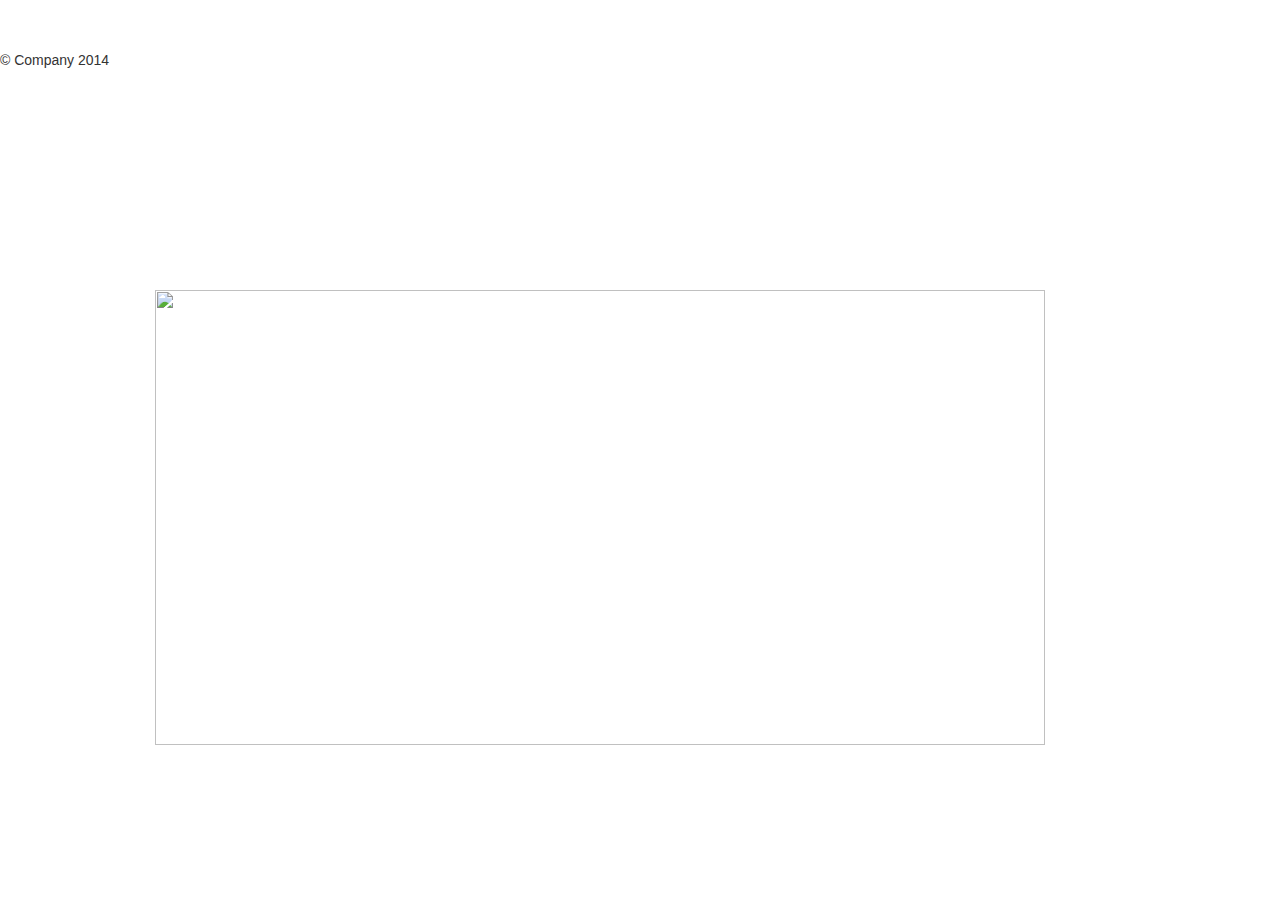
==== index.html @ 93984ba6 "Main complete" ====
<!DOCTYPE html>
<!--[if lt IE 7]>      <html class="no-js lt-ie9 lt-ie8 lt-ie7"> <![endif]-->
<!--[if IE 7]>         <html class="no-js lt-ie9 lt-ie8"> <![endif]-->
<!--[if IE 8]>         <html class="no-js lt-ie9"> <![endif]-->
<!--[if gt IE 8]><!--> <html class="no-js"> <!--<![endif]-->
    <head>
        <meta charset="utf-8">
        <meta http-equiv="X-UA-Compatible" content="IE=edge,chrome=1">
        <title></title>
        <meta name="description" content="">
        <meta name="viewport" content="width=device-width, initial-scale=1">

        <link rel="stylesheet" href="css/bootstrap.min.css">
        <style>
            body {
                padding-top: 50px;
                padding-bottom: 20px;
            }
        </style>
        <link rel="stylesheet" href="css/bootstrap-theme.min.css">
        <link rel="stylesheet" href="css/main.css">

        <script src="js/vendor/modernizr-2.6.2-respond-1.1.0.min.js"></script>
    </head>
    <body style="background-image:url(http://lcars.org.uk/lcars_files/lcars3.gif)">        <!--[if lt IE 7]>
            <p class="browsehappy">You are using an <strong>outdated</strong> browser. Please <a href="http://browsehappy.com/">upgrade your browser</a> to improve your experience.</p>
        <![endif]-->


    <!-- Main jumbotron for a primary marketing message or call to action -->
    <div class="image">
      <div class="container">
        <img style="position:absolute; Top:290px; Left:155px;" src="http://www.cygnus-x1.net/links/lcars/blueprints/lcars24/lcars24-sheet-10.jpg" width="890" height="455">
      </div>
    </div>

    <div>
      <footer>
        <p>&copy; Company 2014</p>
      </footer>
    </div> <!-- /container -->        <script src="//ajax.googleapis.com/ajax/libs/jquery/1.11.0/jquery.min.js"></script>
        <script>window.jQuery || document.write('<script src="js/vendor/jquery-1.11.0.min.js"><\/script>')</script>

        <script src="js/vendor/bootstrap.min.js"></script>

        <script src="js/main.js"></script>
    </body>
</html>
---- css/main.css ----
/* ==========================================================================
   Author's custom styles
   ========================================================================== */
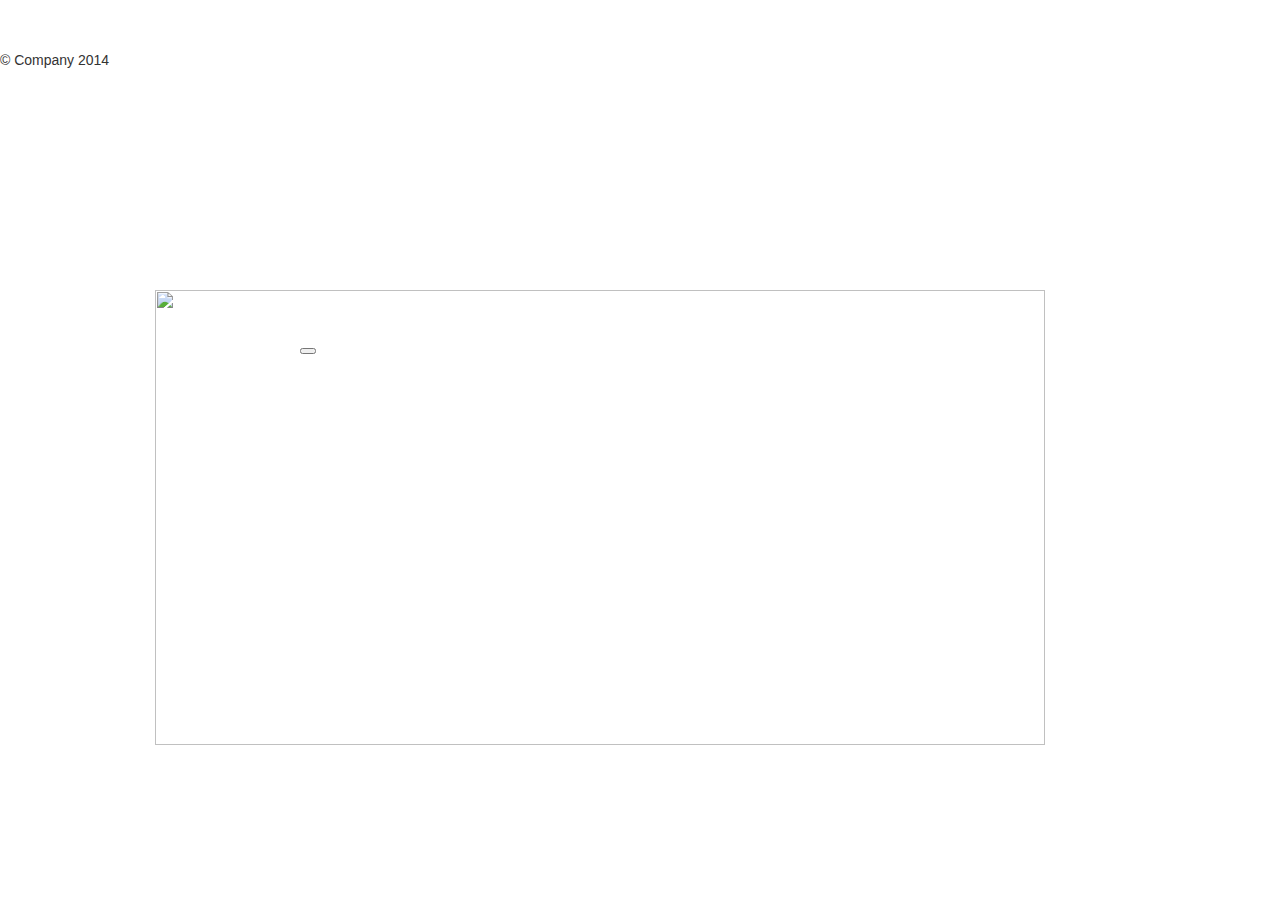
==== commit 7f92dbe5: "LCARS progress" ====
--- a/index.html
+++ b/index.html
@@ -30,9 +30,13 @@
     <!-- Main jumbotron for a primary marketing message or call to action -->
     <div class="image">
       <div class="container">
-        <img style="position:absolute; Top:290px; Left:155px;" src="http://www.cygnus-x1.net/links/lcars/blueprints/lcars24/lcars24-sheet-10.jpg" width="890" height="455">
+        <img style="position:absolute; Top:290px; Left:155px;" src="http://www.cygnus-x1.net/links/lcars/blueprints/lcars24/lcars24-sheet-10.jpg" width="890" height="455" usemap="MSD">
+
+        <button href="http://google.com" style="position:absolute; Top:348px; Left:300px;"></button>
       </div>
     </div>
+
+
 
     <div>
       <footer>
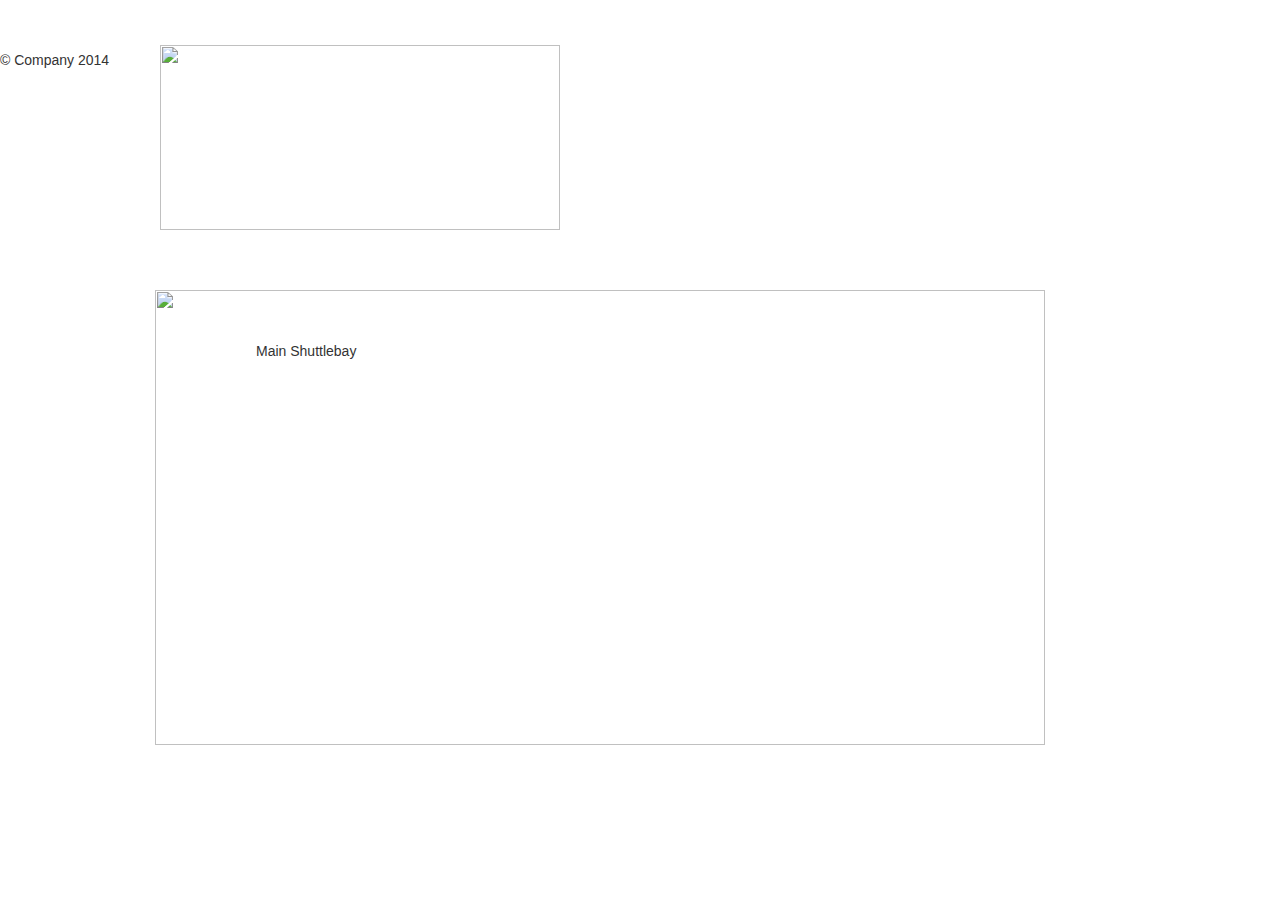
==== commit 7385f673: "Added 'scanner'" ====
--- a/index.html
+++ b/index.html
@@ -32,12 +32,21 @@
       <div class="container">
         <img style="position:absolute; Top:290px; Left:155px;" src="http://www.cygnus-x1.net/links/lcars/blueprints/lcars24/lcars24-sheet-10.jpg" width="890" height="455" usemap="MSD">
 
-        <button href="http://google.com" style="position:absolute; Top:348px; Left:300px;"></button>
+        <button href="http://google.com" style="position:absolute; Top:340px; Left:250px; background-color: Transparent;
+    background-repeat:no-repeat;
+    border: none;
+    cursor:pointer;
+    overflow: hidden;
+    outline:none;
+    textcolor:#000;" >Main Shuttlebay</button>
       </div>
     </div>
 
-
-
+    <div class="image">
+        <div class="container">
+            <img src="http://www.starbase400.org/pegasus/images/sensors.gif" style="position:absolute; Top:45px; Left:160px;" width="400" height="185">
+        </div>
+    </div>
     <div>
       <footer>
         <p>&copy; Company 2014</p>
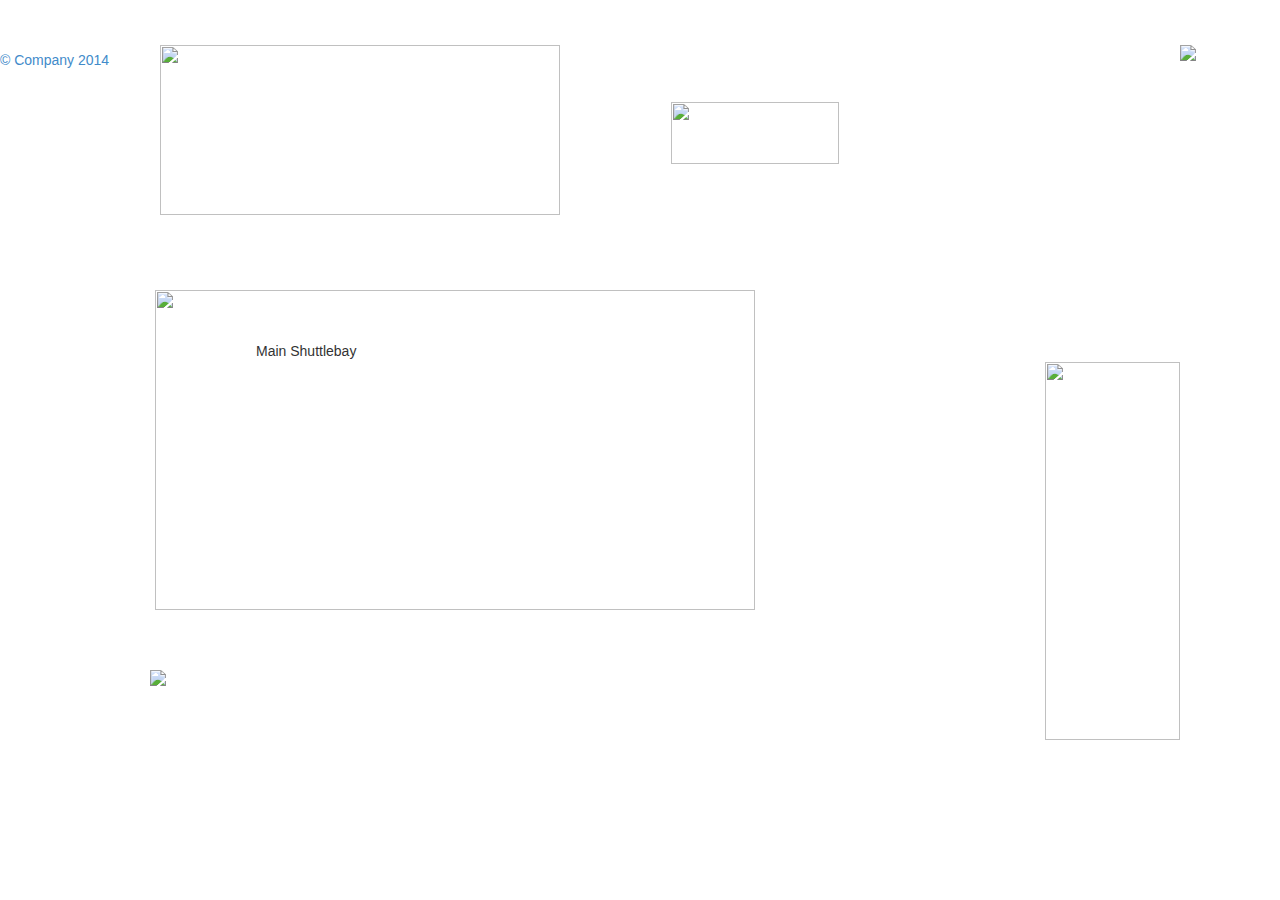
==== commit cd4f20ab: "current progress" ====
--- a/index.html
+++ b/index.html
@@ -26,11 +26,13 @@
             <p class="browsehappy">You are using an <strong>outdated</strong> browser. Please <a href="http://browsehappy.com/">upgrade your browser</a> to improve your experience.</p>
         <![endif]-->
 
+        <!--http://www.cygnus-x1.net/links/lcars/blueprints/lcars24/lcars24-sheet-10.jpg-->
+
 
     <!-- Main jumbotron for a primary marketing message or call to action -->
     <div class="image">
       <div class="container">
-        <img style="position:absolute; Top:290px; Left:155px;" src="http://www.cygnus-x1.net/links/lcars/blueprints/lcars24/lcars24-sheet-10.jpg" width="890" height="455" usemap="MSD">
+        <img style="position:absolute; Top:290px; Left:155px;" src="http://www.cygnus-x1.net/links/lcars/blueprints/lcars24/lcars24-sheet-10.jpg" width="600" height="320" usemap="MSD">
 
         <button href="http://google.com" style="position:absolute; Top:340px; Left:250px; background-color: Transparent;
     background-repeat:no-repeat;
@@ -44,9 +46,34 @@
 
     <div class="image">
         <div class="container">
-            <img src="http://www.starbase400.org/pegasus/images/sensors.gif" style="position:absolute; Top:45px; Left:160px;" width="400" height="185">
+            <img src="http://www.starbase400.org/pegasus/images/sensors.gif" style="position:absolute; Top:45px; Left:160px;" width="400" height="170">
         </div>
     </div>
+
+    <div class="image">
+        <div class="container">
+            <a href="http://www.shadowfleet.org/forum/index.php"> <img src="http://www.fedtrek.com/themes/LCARS/images/button_home.gif" style="position:absolute; Top:102px; Left:671px;" width="168" height="62"></a>
+        </div>
+    </div>
+
+    <div class="image">
+        <div class="container">
+             <img src="http://www.lcarscom.net/mapbuttons.gif" style="position:absolute; Top:362px; Left:1045px;" width="135" height="378">
+        </div>
+    </div>
+
+    <div Class="image">
+        <a href=""><img src="http://users.telenet.be/marleen.geyselings/enterprise.GIF" style="position:absolute; Top:45px; Left:1180px;"></a>
+    </div>
+
+    <div Class="image">
+         <a href="http://www.shadowfleet.org/forum/index.php?action=collapse;c=12;sa=expand;a0017e3d=fde6508d19e89ae25db96b532f6e04b9#c12"><img src="http://www.lcarscom.net/shiptop1.gif" style="position:absolute; Top:670px; Left:150px;"></a>
+    </div>
+
+    <div class="image">
+        <a href
+    </div>
+
     <div>
       <footer>
         <p>&copy; Company 2014</p>
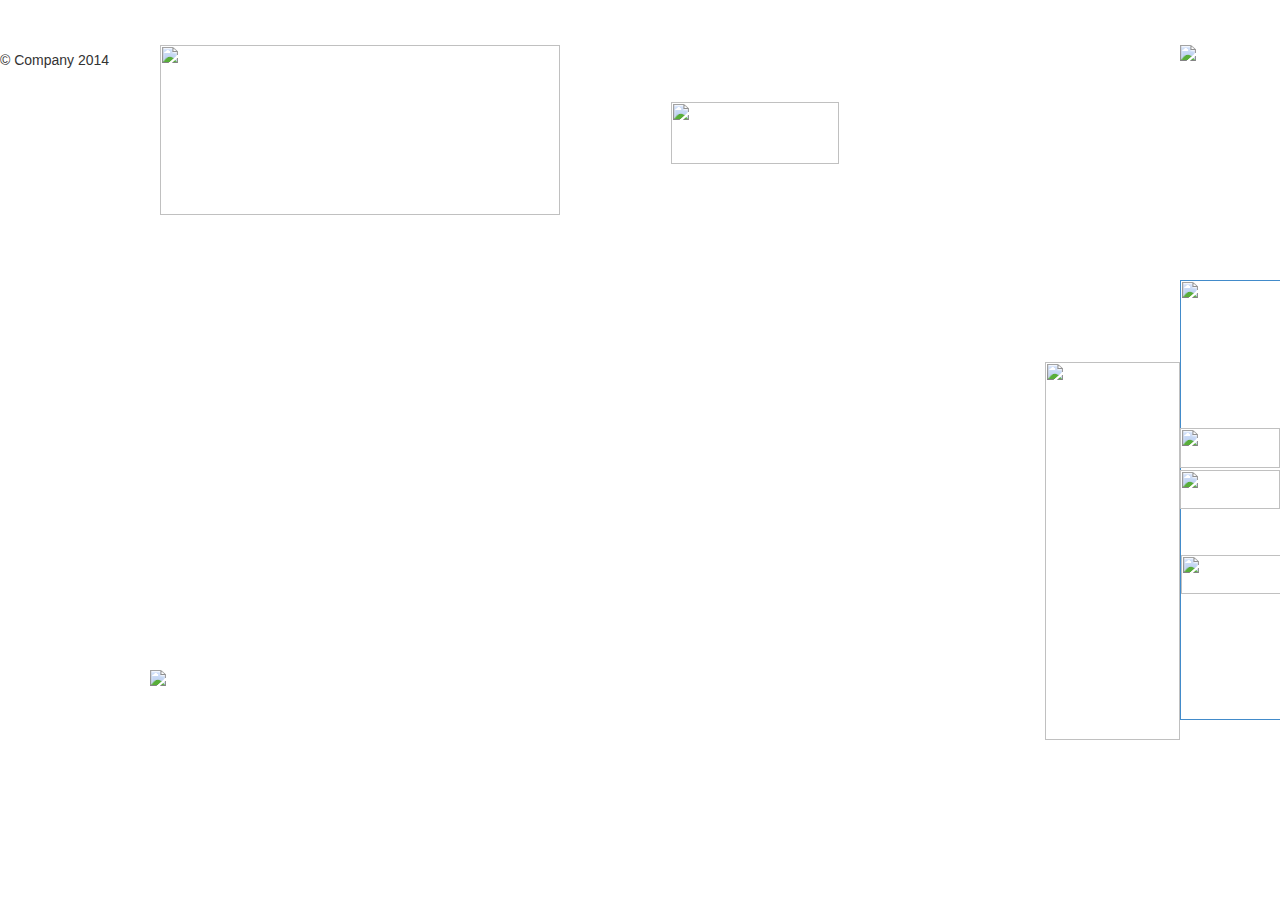
==== commit 81e03782: "LCARS Site interface" ====
--- a/index.html
+++ b/index.html
@@ -29,20 +29,12 @@
         <!--http://www.cygnus-x1.net/links/lcars/blueprints/lcars24/lcars24-sheet-10.jpg-->
 
 
-    <!-- Main jumbotron for a primary marketing message or call to action -->
+    <!-- Main jumbotron for a primary marketing message or call to action
     <div class="image">
       <div class="container">
         <img style="position:absolute; Top:290px; Left:155px;" src="http://www.cygnus-x1.net/links/lcars/blueprints/lcars24/lcars24-sheet-10.jpg" width="600" height="320" usemap="MSD">
-
-        <button href="http://google.com" style="position:absolute; Top:340px; Left:250px; background-color: Transparent;
-    background-repeat:no-repeat;
-    border: none;
-    cursor:pointer;
-    overflow: hidden;
-    outline:none;
-    textcolor:#000;" >Main Shuttlebay</button>
       </div>
-    </div>
+    </div>-->
 
     <div class="image">
         <div class="container">
@@ -71,10 +63,20 @@
     </div>
 
     <div class="image">
-        <a href
+        <a href><img src="https://31.media.tumblr.com/0c7e336533e0d6ec390b6e7ca4359c7e/tumblr_n7pym9SGuG1tfutpco1_500.png" style="position:absolute; Top:280px; Left:1180px;" width="255px" height="440px"></img></a>
     </div>
 
+    <div class="image">
+        <a href="http://www.shadowfleet.org/forum/index.php?action=paypal"><img src="https://38.media.tumblr.com/093f24f255b89e28f8075eae0206b3be/tumblr_n7q0j2x0bL1tfutpco1_r2_250.png" style="position:absolute; Top:428px; Left:1180px;" width="100" height="40"></img></a>
     <div>
+    <div class="image">
+        <a href="http://www.shadowfleet.org/forum/index.php?action=paypal"><img src="https://38.media.tumblr.com/098ec0a226ef7ac8706a131073e197f3/tumblr_n7q0j2x0bL1tfutpco2_r1_250.png" style="position:absolute; Top:470px; Left:1180px;" width="100" height="39"></img></a>
+    <div>
+
+    <div class="image">
+        <a href="http://www.shadowfleet.org/forum/index.php?action=paypal"><img src="https://38.media.tumblr.com/5da14f2e84171d22a7b04111c44fead5/tumblr_n7q0j2x0bL1tfutpco3_r1_250.png" style="position:absolute; Top:555px; Left:1181px;" width="100" height="39"></img></a>
+    <div>
+
       <footer>
         <p>&copy; Company 2014</p>
       </footer>
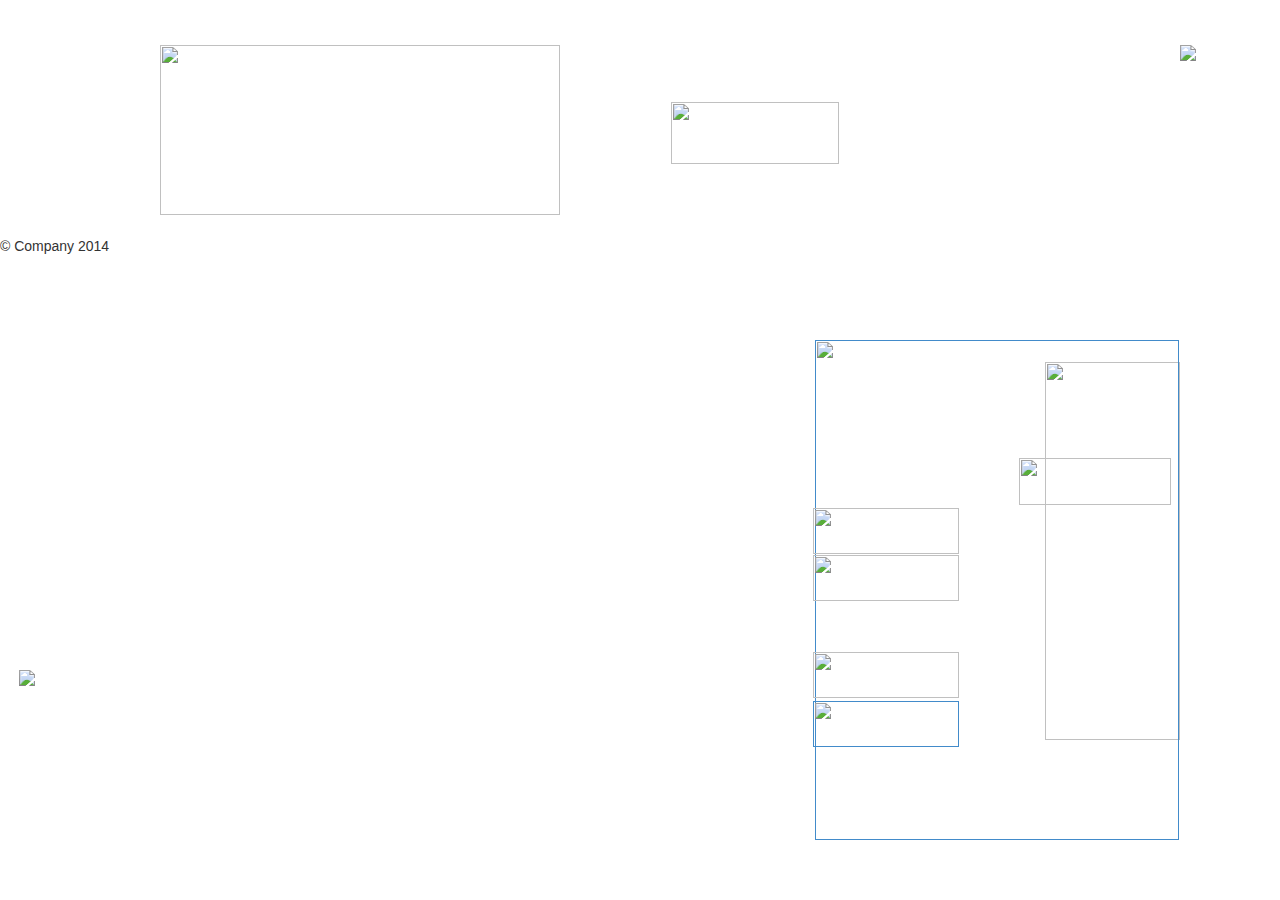
==== commit 80ea914f: "Left interface done." ====
--- a/index.html
+++ b/index.html
@@ -55,27 +55,36 @@
     </div>
 
     <div Class="image">
-        <a href=""><img src="http://users.telenet.be/marleen.geyselings/enterprise.GIF" style="position:absolute; Top:45px; Left:1180px;"></a>
+        <a href=Ships><img src="http://users.telenet.be/marleen.geyselings/enterprise.GIF" style="position:absolute; Top:45px; Left:1180px;"></a>
     </div>
 
-    <div Class="image">
-         <a href="http://www.shadowfleet.org/forum/index.php?action=collapse;c=12;sa=expand;a0017e3d=fde6508d19e89ae25db96b532f6e04b9#c12"><img src="http://www.lcarscom.net/shiptop1.gif" style="position:absolute; Top:670px; Left:150px;"></a>
+    <div Class="image" id="fleet">
+         <a href=""><img src="https://38.media.tumblr.com/1dcf5b028b5d83c7ecfb48957df3f90b/tumblr_n7q9p8AUJh1tfutpco1_500.gif" style="position:absolute; Top:670px; Left:19px;"></a>
     </div>
 
-    <div class="image">
-        <a href><img src="https://31.media.tumblr.com/0c7e336533e0d6ec390b6e7ca4359c7e/tumblr_n7pym9SGuG1tfutpco1_500.png" style="position:absolute; Top:280px; Left:1180px;" width="255px" height="440px"></img></a>
+    <div class="interface_main">
+        <a href><img src="https://31.media.tumblr.com/0c7e336533e0d6ec390b6e7ca4359c7e/tumblr_n7pym9SGuG1tfutpco1_500.png" style="position:absolute; Top:340px; Left:815px;" width="364px" height="500px"></img></a>
+
+        <div class="left_interface" id="donations">
+            <a href="http://www.shadowfleet.org/forum/index.php?action=paypal"><img src="https://38.media.tumblr.com/093f24f255b89e28f8075eae0206b3be/tumblr_n7q0j2x0bL1tfutpco1_r2_250.png" style="position:absolute; Top:508px; Left:813px;" width="146px" height="45.5px"></img></a>
+        </div>
+
+        <div class="left_interface" id="memberlist">
+            <a href="http://www.shadowfleet.org/forum/index.php?action=mlist"><img src="https://38.media.tumblr.com/098ec0a226ef7ac8706a131073e197f3/tumblr_n7q0j2x0bL1tfutpco2_r1_250.png" style="position:absolute; Top:555px; Left:813px;" width="146px" height="45.5px"></img></a>
+        </div>
+
+        <div class="left_interface" id="calendar">
+            <a href="http://www.shadowfleet.org/forum/index.php?action=calendar"><img src="https://38.media.tumblr.com/5da14f2e84171d22a7b04111c44fead5/tumblr_n7q0j2x0bL1tfutpco3_r1_250.png" style="position:absolute; Top:652px; Left:813px;" width="146px" height="45.5px"></img></a>
+        </div>
+
+        <div class="left_interface" id="blogs">
+            <a href=""><img src="https://31.media.tumblr.com/16e234406591ec5c62fbd702561db86d/tumblr_n7q0j2x0bL1tfutpco5_r1_250.png" style="position:absolute; Top:701px; Left:813px;" width="146px" height="45.5px"></img></a>
+
+        <div class="interface_pms" id="send_pm">
+            <a href="http://www.shadowfleet.org/forum/index.php?action=pm;sa=send"><img src="https://31.media.tumblr.com/470803fb4dc06fd108149b74249e7f61/tumblr_n7q0j2x0bL1tfutpco4_r1_250.png" style="position:absolute; top:458px; Left:1019px;" width="152px" height="47px"></img></a>
+        </div>
     </div>
 
-    <div class="image">
-        <a href="http://www.shadowfleet.org/forum/index.php?action=paypal"><img src="https://38.media.tumblr.com/093f24f255b89e28f8075eae0206b3be/tumblr_n7q0j2x0bL1tfutpco1_r2_250.png" style="position:absolute; Top:428px; Left:1180px;" width="100" height="40"></img></a>
-    <div>
-    <div class="image">
-        <a href="http://www.shadowfleet.org/forum/index.php?action=paypal"><img src="https://38.media.tumblr.com/098ec0a226ef7ac8706a131073e197f3/tumblr_n7q0j2x0bL1tfutpco2_r1_250.png" style="position:absolute; Top:470px; Left:1180px;" width="100" height="39"></img></a>
-    <div>
-
-    <div class="image">
-        <a href="http://www.shadowfleet.org/forum/index.php?action=paypal"><img src="https://38.media.tumblr.com/5da14f2e84171d22a7b04111c44fead5/tumblr_n7q0j2x0bL1tfutpco3_r1_250.png" style="position:absolute; Top:555px; Left:1181px;" width="100" height="39"></img></a>
-    <div>
 
       <footer>
         <p>&copy; Company 2014</p>
--- a/css/main.css
+++ b/css/main.css
@@ -3,6 +3,12 @@
 /* ==========================================================================
    Author's custom styles
    ========================================================================== */
+
+
+.interface_main > .left_interface {
+	width:146px;
+	height:46.5px; 
+}
 
 
 
@@ -17,6 +23,3 @@
 
 
 
-
-
-
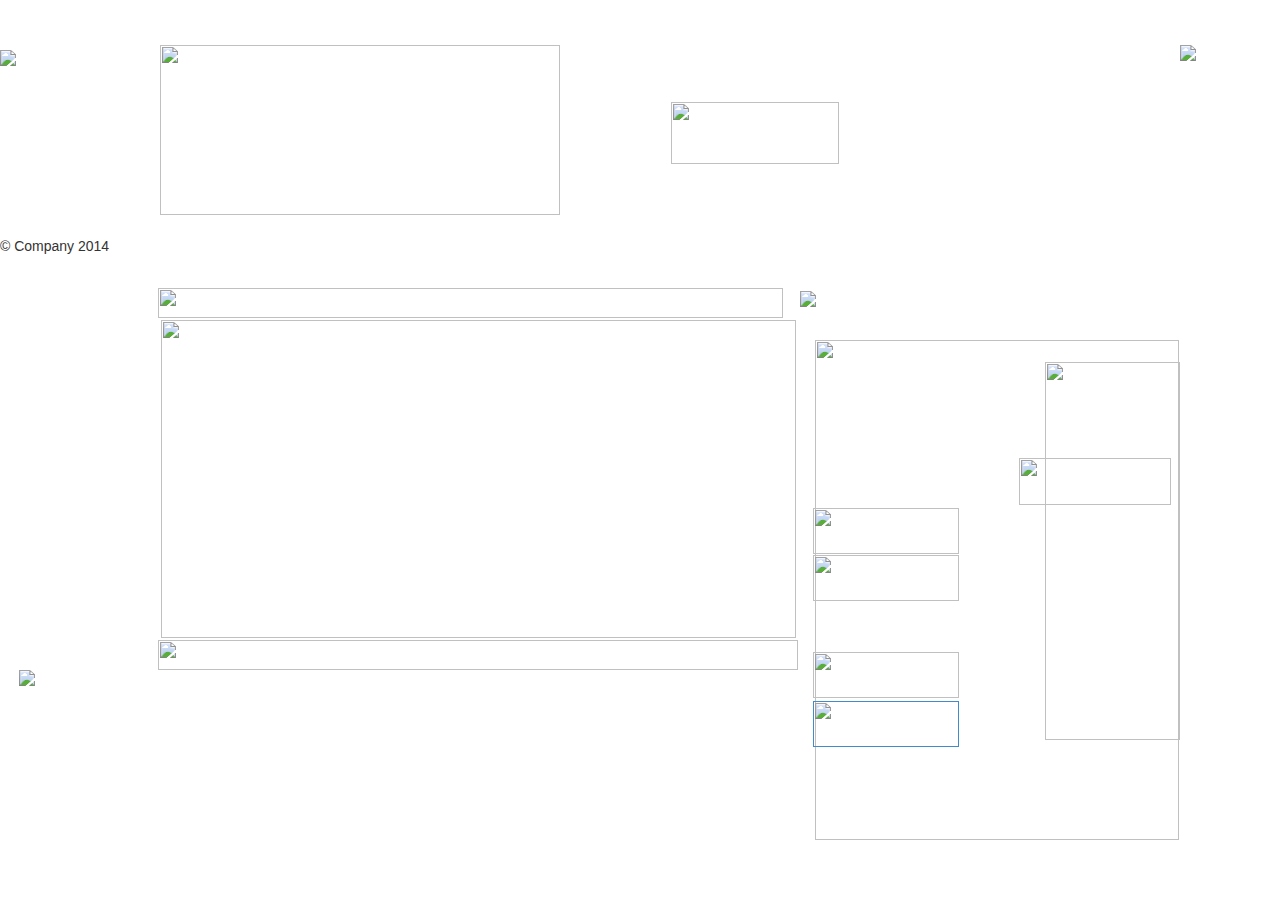
==== commit fc560c8c: "Progress" ====
--- a/index.html
+++ b/index.html
@@ -29,12 +29,28 @@
         <!--http://www.cygnus-x1.net/links/lcars/blueprints/lcars24/lcars24-sheet-10.jpg-->
 
 
-    <!-- Main jumbotron for a primary marketing message or call to action
+    <!--Main jumbotron for a primary marketing message or call to action-->
     <div class="image">
       <div class="container">
-        <img style="position:absolute; Top:290px; Left:155px;" src="http://www.cygnus-x1.net/links/lcars/blueprints/lcars24/lcars24-sheet-10.jpg" width="600" height="320" usemap="MSD">
+        <img style="position:absolute; Top:320px; Left:161px;" src="" width="635" height="318" usemap="MSD">
+
+            <div class="border_deco" id="lower_viewer">
+                <img src="https://38.media.tumblr.com/9032d58188fc5bd64dcd2c37dae0645e/tumblr_n7q9p8AUJh1tfutpco2_r1_500.png" style="position:absolute; Top:640px; Left:158px;" width="640px" height="30px"></img>
+            </div>
+
+            <div class="corner_deco" id="button-set_sml">
+                <img src="https://38.media.tumblr.com/5e80b4a12233bd0139ccd6437075141e/tumblr_n7q9p8AUJh1tfutpco5_r1_250.png" style="position:absolute; Top:291px; Left:800px;" width="px" height="px"></img>
+
+            <div class="border_deco" id="upper_viewer">
+                <img src="https://38.media.tumblr.com/0fe0f4cf57ea617b54434986854116fb/tumblr_n7q9p8AUJh1tfutpco3_r2_500.png" style="position:absolute; Top:288px; Left:158px;" width="625px" height="30px"></img>
+            </div>
+
       </div>
-    </div>-->
+    </div>
+
+    <div class="title" id="shadow_fleet">
+        <img src="https://31.media.tumblr.com/29a874fd194f10b2f86937d7566955fe/tumblr_n7qewn7EwH1tfutpco1_400.gif" style="position:absolute; top:px; Left:px;"></img>
+    </div>
 
     <div class="image">
         <div class="container">
@@ -59,11 +75,11 @@
     </div>
 
     <div Class="image" id="fleet">
-         <a href=""><img src="https://38.media.tumblr.com/1dcf5b028b5d83c7ecfb48957df3f90b/tumblr_n7q9p8AUJh1tfutpco1_500.gif" style="position:absolute; Top:670px; Left:19px;"></a>
+         <a href="file:///Users/user/sites/LCARS/fleet_vessels.html"><img src="https://38.media.tumblr.com/1dcf5b028b5d83c7ecfb48957df3f90b/tumblr_n7q9p8AUJh1tfutpco1_500.gif" style="position:absolute; Top:670px; Left:19px;"></a>
     </div>
 
     <div class="interface_main">
-        <a href><img src="https://31.media.tumblr.com/0c7e336533e0d6ec390b6e7ca4359c7e/tumblr_n7pym9SGuG1tfutpco1_500.png" style="position:absolute; Top:340px; Left:815px;" width="364px" height="500px"></img></a>
+        <img src="https://31.media.tumblr.com/0c7e336533e0d6ec390b6e7ca4359c7e/tumblr_n7pym9SGuG1tfutpco1_500.png" style="position:absolute; Top:340px; Left:815px;" width="364px" height="500px"></img>
 
         <div class="left_interface" id="donations">
             <a href="http://www.shadowfleet.org/forum/index.php?action=paypal"><img src="https://38.media.tumblr.com/093f24f255b89e28f8075eae0206b3be/tumblr_n7q0j2x0bL1tfutpco1_r2_250.png" style="position:absolute; Top:508px; Left:813px;" width="146px" height="45.5px"></img></a>
